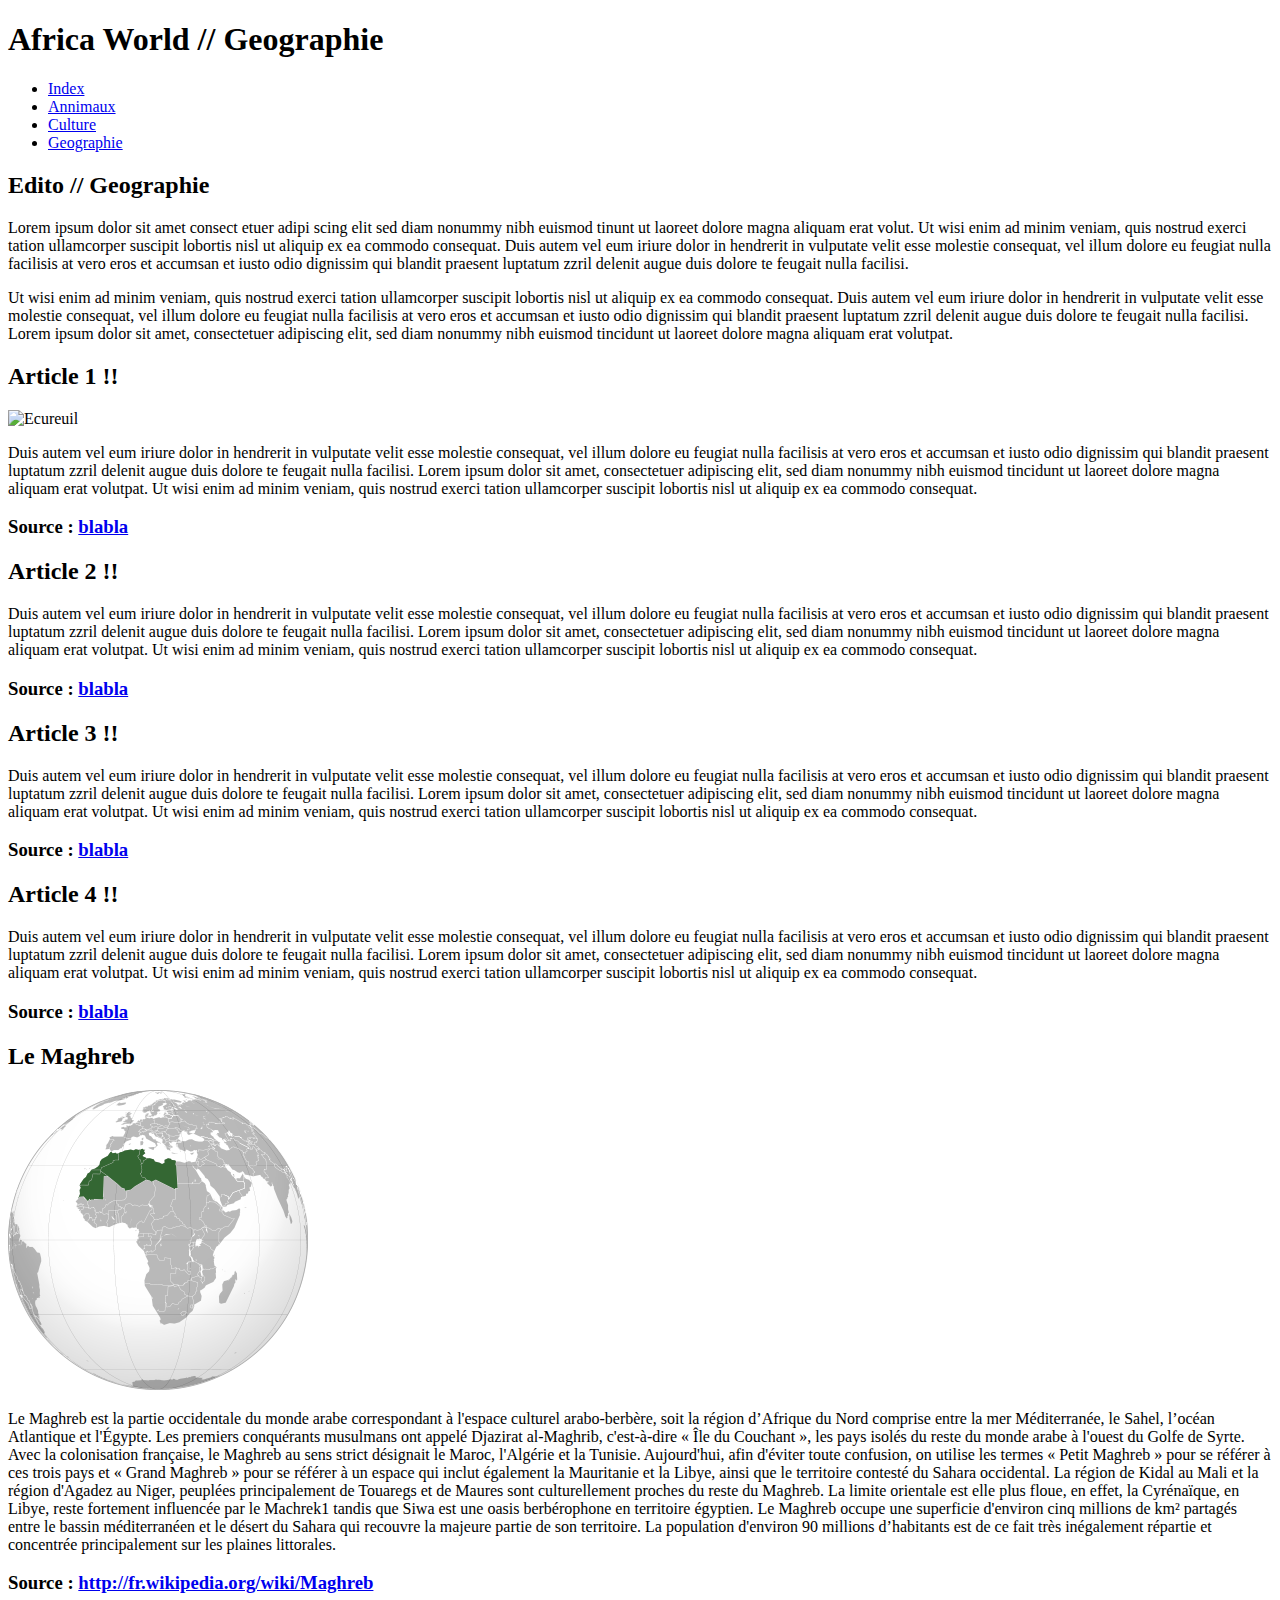
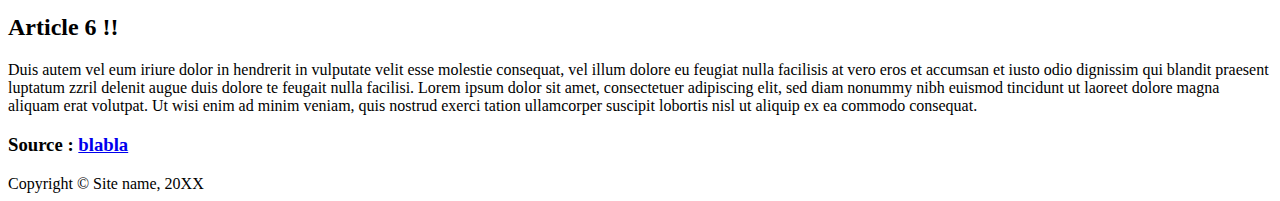
==== geographie.html @ dde0b891 "modif geogrephie.html" ====
<!DOCTYPE html PUBLIC "-//W3C//DTD XHTML 1.0 Strict//FR"
        "http://www.w3.org/TR/xhtml1/DTD/xhtml1-strict.dtd">
<html xmlns="http://www.w3.org/1999/xhtml" xml:lang="fr" lang="fr">
<head>
	<meta http-equiv="content-type" content="text/html; charset=utf-8" />
	<title>Comparatif</title>
	
	<link rel="stylesheet" href="style.css" type="text/css" media="screen" />
</head>
<body>
<div id="container">
	<div id="header">
		<h1>
			Africa World // Geographie
		</h1>
	</div>
	<div id="navigation">
		<ul>
			<li><a href="index.html">Index</a></li>
			<li><a href="annimaux.html">Annimaux</a></li>
			<li><a href="culture.html">Culture</a></li>
			<li><a href="geographie.html">Geographie</a></li>
		</ul>
	</div>
	<div id="edito">
		<h2>
			Edito // Geographie
		</h2>
		<p>
			Lorem ipsum dolor sit amet consect etuer adipi scing elit sed diam nonummy nibh euismod tinunt ut laoreet dolore magna aliquam erat volut. Ut wisi enim ad minim veniam, quis nostrud exerci tation ullamcorper suscipit lobortis nisl ut aliquip ex ea commodo consequat. Duis autem vel eum iriure dolor in hendrerit in vulputate velit esse molestie consequat, vel illum dolore eu feugiat nulla facilisis at vero eros et accumsan et iusto odio dignissim qui blandit praesent luptatum zzril delenit augue duis dolore te feugait nulla facilisi.
		</p>
		<p>
			Ut wisi enim ad minim veniam, quis nostrud exerci tation ullamcorper suscipit lobortis nisl ut aliquip ex ea commodo consequat. Duis autem vel eum iriure dolor in hendrerit in vulputate velit esse molestie consequat, vel illum dolore eu feugiat nulla facilisis at vero eros et accumsan et iusto odio dignissim qui blandit praesent luptatum zzril delenit augue duis dolore te feugait nulla facilisi. Lorem ipsum dolor sit amet, consectetuer adipiscing elit, sed diam nonummy nibh euismod tincidunt ut laoreet dolore magna aliquam erat volutpat.
		</p>
		
	</div>
	
	<div class="element">
		<h2>
			Article 1 !!
		</h2>
		<img src="ecu.jpg" alt="Ecureuil">
		<p>
			Duis autem vel eum iriure dolor in hendrerit in vulputate velit esse molestie consequat, vel illum dolore eu feugiat nulla facilisis at vero eros et accumsan et iusto odio dignissim qui blandit praesent luptatum zzril delenit augue duis dolore te feugait nulla facilisi. Lorem ipsum dolor sit amet, consectetuer adipiscing elit, sed diam nonummy nibh euismod tincidunt ut laoreet dolore magna aliquam erat volutpat. Ut wisi enim ad minim veniam, quis nostrud exerci tation ullamcorper suscipit lobortis nisl ut aliquip ex ea commodo consequat.
		</p>
		<h3>Source : <a href="#">blabla</a>
		</h3>
	</div>

	<div class="element">
		<h2>
			Article 2 !!
		</h2>
		<p>
			Duis autem vel eum iriure dolor in hendrerit in vulputate velit esse molestie consequat, vel illum dolore eu feugiat nulla facilisis at vero eros et accumsan et iusto odio dignissim qui blandit praesent luptatum zzril delenit augue duis dolore te feugait nulla facilisi. Lorem ipsum dolor sit amet, consectetuer adipiscing elit, sed diam nonummy nibh euismod tincidunt ut laoreet dolore magna aliquam erat volutpat. Ut wisi enim ad minim veniam, quis nostrud exerci tation ullamcorper suscipit lobortis nisl ut aliquip ex ea commodo consequat.
		</p>
		<h3>Source : <a href="#">blabla</a>
		</h3>
	</div>
	<div class="element">
		<h2>
			Article 3 !!
		</h2>
		<p>
			Duis autem vel eum iriure dolor in hendrerit in vulputate velit esse molestie consequat, vel illum dolore eu feugiat nulla facilisis at vero eros et accumsan et iusto odio dignissim qui blandit praesent luptatum zzril delenit augue duis dolore te feugait nulla facilisi. Lorem ipsum dolor sit amet, consectetuer adipiscing elit, sed diam nonummy nibh euismod tincidunt ut laoreet dolore magna aliquam erat volutpat. Ut wisi enim ad minim veniam, quis nostrud exerci tation ullamcorper suscipit lobortis nisl ut aliquip ex ea commodo consequat.
		</p>
		<h3>Source : <a href="#">blabla</a>
		</h3>
	</div>

		
	
	<div class="element">
		<h2>
			Article 4 !!
		</h2>
		<p>
			Duis autem vel eum iriure dolor in hendrerit in vulputate velit esse molestie consequat, vel illum dolore eu feugiat nulla facilisis at vero eros et accumsan et iusto odio dignissim qui blandit praesent luptatum zzril delenit augue duis dolore te feugait nulla facilisi. Lorem ipsum dolor sit amet, consectetuer adipiscing elit, sed diam nonummy nibh euismod tincidunt ut laoreet dolore magna aliquam erat volutpat. Ut wisi enim ad minim veniam, quis nostrud exerci tation ullamcorper suscipit lobortis nisl ut aliquip ex ea commodo consequat.
		</p>
		<h3>Source : <a href="#">blabla</a>
		</h3>
	</div>

	<div class="element">
		<h2>
			Le Maghreb
		</h2>
		<img src="maghreb.png" alt="Maghreb">
		<p>Le Maghreb est la partie occidentale du monde arabe correspondant à l'espace culturel arabo-berbère, soit la région d’Afrique du Nord comprise entre la mer Méditerranée, le Sahel, l’océan Atlantique et l'Égypte. Les premiers conquérants musulmans ont appelé Djazirat al-Maghrib, c'est-à-dire « Île du Couchant », les pays isolés du reste du monde arabe à l'ouest du Golfe de Syrte. Avec la colonisation française, le Maghreb au sens strict désignait le Maroc, l'Algérie et la Tunisie. Aujourd'hui, afin d'éviter toute confusion, on utilise les termes « Petit Maghreb » pour se référer à ces trois pays et « Grand Maghreb » pour se référer à un espace qui inclut également la Mauritanie et la Libye, ainsi que le territoire contesté du Sahara occidental. La région de Kidal au Mali et la région d'Agadez au Niger, peuplées principalement de Touaregs et de Maures sont culturellement proches du reste du Maghreb. La limite orientale est elle plus floue, en effet, la Cyrénaïque, en Libye, reste fortement influencée par le Machrek1 tandis que Siwa est une oasis berbérophone en territoire égyptien. Le Maghreb occupe une superficie d'environ cinq millions de km² partagés entre le bassin méditerranéen et le désert du Sahara qui recouvre la majeure partie de son territoire. La population d'environ 90 millions d’habitants est de ce fait très inégalement répartie et concentrée principalement sur les plaines littorales.
		  
		</p>
		<h3>Source : <a href="#">http://fr.wikipedia.org/wiki/Maghreb</a>
		</h3>
	</div>
	<div class="element">
		<h2>
			Article 6 !!
		</h2>
		<p>
			Duis autem vel eum iriure dolor in hendrerit in vulputate velit esse molestie consequat, vel illum dolore eu feugiat nulla facilisis at vero eros et accumsan et iusto odio dignissim qui blandit praesent luptatum zzril delenit augue duis dolore te feugait nulla facilisi. Lorem ipsum dolor sit amet, consectetuer adipiscing elit, sed diam nonummy nibh euismod tincidunt ut laoreet dolore magna aliquam erat volutpat. Ut wisi enim ad minim veniam, quis nostrud exerci tation ullamcorper suscipit lobortis nisl ut aliquip ex ea commodo consequat.
		</p>
		<h3>Source : <a href="#">blabla</a>
		</h3>
	</div>


	<div id="footer">
		Copyright © Site name, 20XX
	</div>
</div>
</body>
</html>
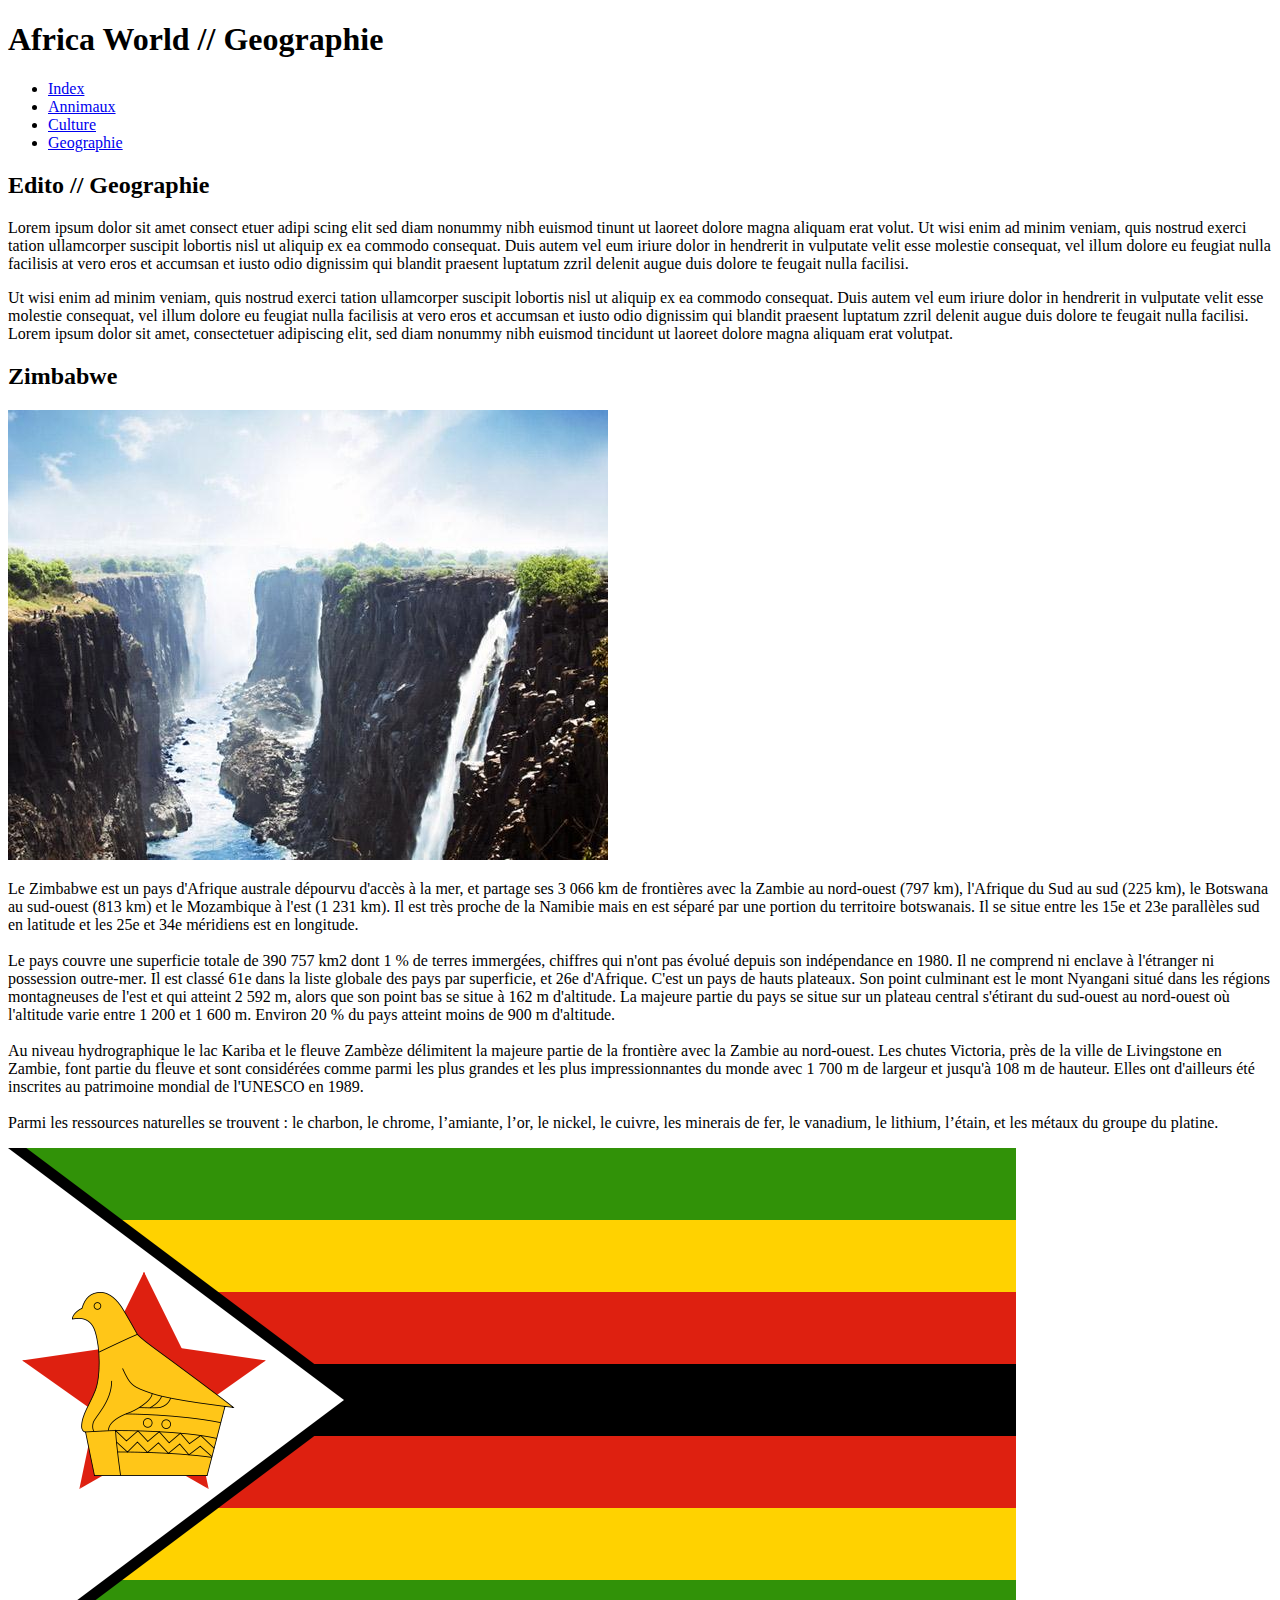
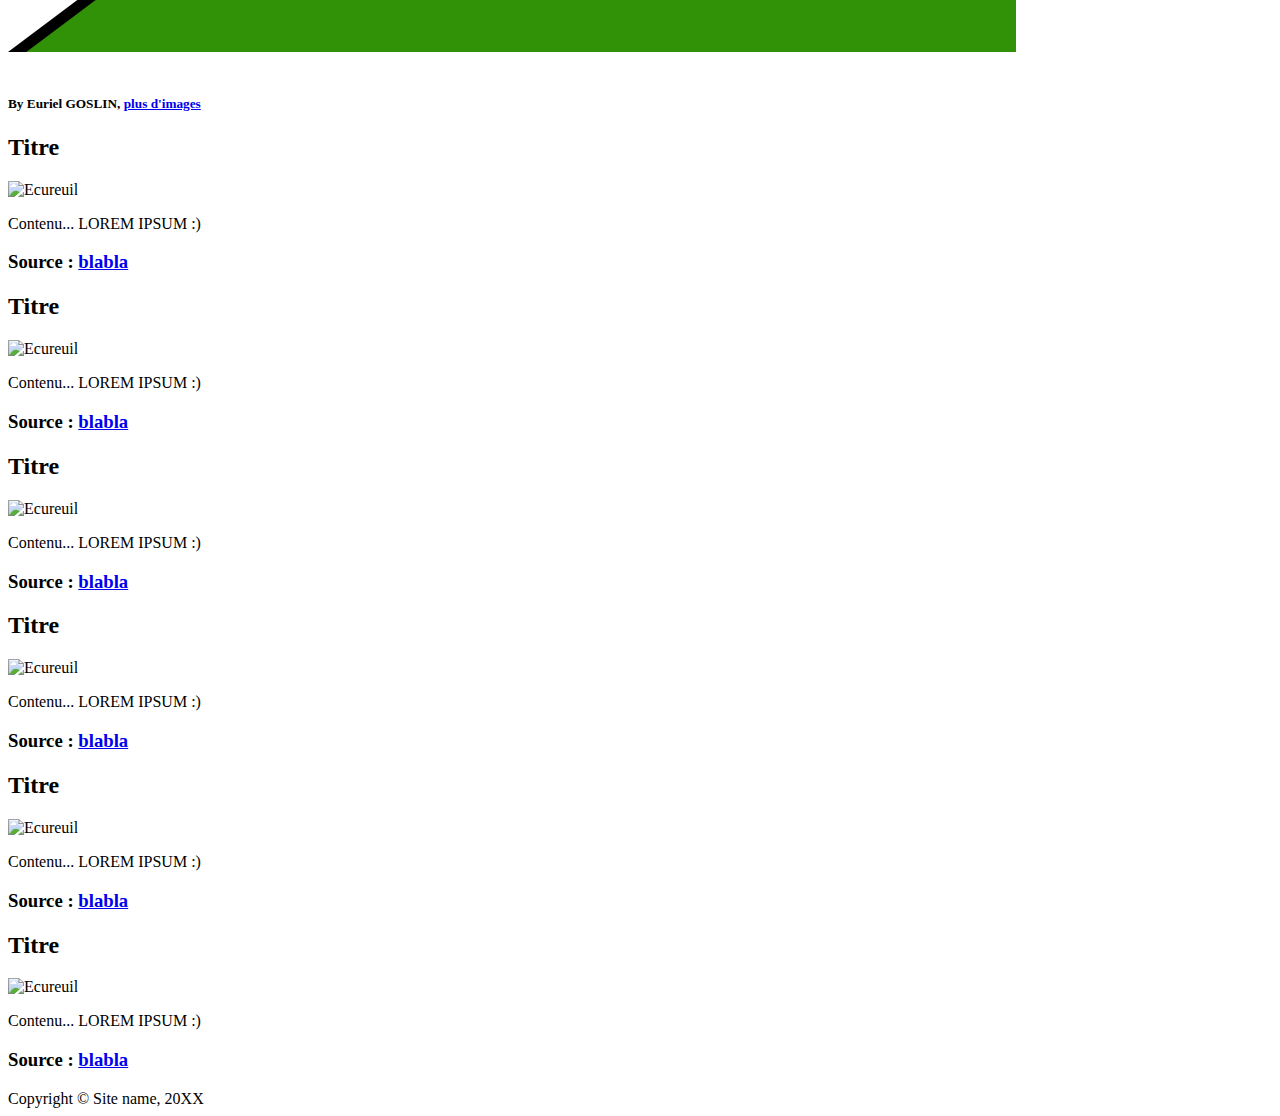
==== commit 125161cf: "ajout d'image et article zimbabwe" ====
--- a/geographie.html
+++ b/geographie.html
@@ -35,73 +35,109 @@
 		
 	</div>
 	
-	<div class="element">
-		<h2>
-			Article 1 !!
-		</h2>
-		<img src="ecu.jpg" alt="Ecureuil">
-		<p>
-			Duis autem vel eum iriure dolor in hendrerit in vulputate velit esse molestie consequat, vel illum dolore eu feugiat nulla facilisis at vero eros et accumsan et iusto odio dignissim qui blandit praesent luptatum zzril delenit augue duis dolore te feugait nulla facilisi. Lorem ipsum dolor sit amet, consectetuer adipiscing elit, sed diam nonummy nibh euismod tincidunt ut laoreet dolore magna aliquam erat volutpat. Ut wisi enim ad minim veniam, quis nostrud exerci tation ullamcorper suscipit lobortis nisl ut aliquip ex ea commodo consequat.
-		</p>
-		<h3>Source : <a href="#">blabla</a>
-		</h3>
-	</div>
 
-	<div class="element">
-		<h2>
-			Article 2 !!
-		</h2>
-		<p>
-			Duis autem vel eum iriure dolor in hendrerit in vulputate velit esse molestie consequat, vel illum dolore eu feugiat nulla facilisis at vero eros et accumsan et iusto odio dignissim qui blandit praesent luptatum zzril delenit augue duis dolore te feugait nulla facilisi. Lorem ipsum dolor sit amet, consectetuer adipiscing elit, sed diam nonummy nibh euismod tincidunt ut laoreet dolore magna aliquam erat volutpat. Ut wisi enim ad minim veniam, quis nostrud exerci tation ullamcorper suscipit lobortis nisl ut aliquip ex ea commodo consequat.
-		</p>
-		<h3>Source : <a href="#">blabla</a>
-		</h3>
-	</div>
-	<div class="element">
-		<h2>
-			Article 3 !!
-		</h2>
-		<p>
-			Duis autem vel eum iriure dolor in hendrerit in vulputate velit esse molestie consequat, vel illum dolore eu feugiat nulla facilisis at vero eros et accumsan et iusto odio dignissim qui blandit praesent luptatum zzril delenit augue duis dolore te feugait nulla facilisi. Lorem ipsum dolor sit amet, consectetuer adipiscing elit, sed diam nonummy nibh euismod tincidunt ut laoreet dolore magna aliquam erat volutpat. Ut wisi enim ad minim veniam, quis nostrud exerci tation ullamcorper suscipit lobortis nisl ut aliquip ex ea commodo consequat.
-		</p>
-		<h3>Source : <a href="#">blabla</a>
-		</h3>
-	</div>
+	<!-- Euriel : Zimbabwe -->
+		<div class="element">
+			<h2>
+				Zimbabwe
+			</h2>
+			<img src="zimbabwe.jpg" alt="paysage zimbabwe">
+			<p>
+				Le Zimbabwe est un pays d'Afrique australe dépourvu d'accès à la mer, et partage ses 3 066 km de frontières avec la Zambie au nord-ouest (797 km), l'Afrique du Sud au sud (225 km), le Botswana au sud-ouest (813 km) et le Mozambique à l'est (1 231 km). Il est très proche de la Namibie mais en est séparé par une portion du territoire botswanais. Il se situe entre les 15e et 23e parallèles sud en latitude et les 25e et 34e méridiens est en longitude. <br /><br />
 
-		
+Le pays couvre une superficie totale de 390 757 km2 dont 1 % de terres immergées, chiffres qui n'ont pas évolué depuis son indépendance en 1980. Il ne comprend ni enclave à l'étranger ni possession outre-mer. Il est classé 61e dans la liste globale des pays par superficie, et 26e d'Afrique. C'est un pays de hauts plateaux. Son point culminant est le mont Nyangani situé dans les régions montagneuses de l'est et qui atteint 2 592 m, alors que son point bas se situe à 162 m d'altitude. La majeure partie du pays se situe sur un plateau central s'étirant du sud-ouest au nord-ouest où l'altitude varie entre 1 200 et 1 600 m. Environ 20 % du pays atteint moins de 900 m d'altitude. <br /><br />
+
+Au niveau hydrographique le lac Kariba et le fleuve Zambèze délimitent la majeure partie de la frontière avec la Zambie au nord-ouest. Les chutes Victoria, près de la ville de Livingstone en Zambie, font partie du fleuve et sont considérées comme parmi les plus grandes et les plus impressionnantes du monde avec 1 700 m de largeur et jusqu'à 108 m de hauteur. Elles ont d'ailleurs été inscrites au patrimoine mondial de l'UNESCO en 1989.<br /><br />
+
+Parmi les ressources naturelles se trouvent : le charbon, le chrome, l’amiante, l’or, le nickel, le cuivre, les minerais de fer, le vanadium, le lithium, l’étain, et les métaux du groupe du platine.
+			</p>
+<img src="drapeau_zimbabwe.png" alt="drapeau zimbabwe"> <br /><br />
+			<h5>By Euriel GOSLIN, <a href="http://www.skynet.be/services/voyages/dossier/879439/1-la-cascade-victoria-a-la-frontiere-du-zimbabwe-et-de-la-zambie/slideshow"> plus d'images </a>
+			</h5>
+		</div>
+
+
+	<!-- Armand : Sahara -->
+		<div class="element">
+			<h2>
+				Titre
+			</h2>
+			<img src="ecu.jpg" alt="Ecureuil">
+			<p>
+				Contenu... LOREM IPSUM :)
+			</p>
+			<h3>Source : <a href="#">blabla</a>
+			</h3>
+		</div>
+
+
+	<!-- Nicolas : Afrique du Sud -->
+		<div class="element">
+			<h2>
+				Titre
+			</h2>
+			<img src="ecu.jpg" alt="Ecureuil">
+			<p>
+				Contenu... LOREM IPSUM :)
+			</p>
+			<h3>Source : <a href="#">blabla</a>
+			</h3>
+		</div>
+
+
+	<!-- Gael : Madasgascar -->
+		<div class="element">
+			<h2>
+				Titre
+			</h2>
+			<img src="ecu.jpg" alt="Ecureuil">
+			<p>
+				Contenu... LOREM IPSUM :)
+			</p>
+			<h3>Source : <a href="#">blabla</a>
+			</h3>
+		</div>
+
+	<!-- Adrien : Maghreb -->
+		<div class="element">
+			<h2>
+				Titre
+			</h2>
+			<img src="ecu.jpg" alt="Ecureuil">
+			<p>
+				Contenu... LOREM IPSUM :)
+			</p>
+			<h3>Source : <a href="#">blabla</a>
+			</h3>
+		</div>
+
+
+	<!-- Gabi : Kenya -->
+		<div class="element">
+			<h2>
+				Titre
+			</h2>
+			<img src="ecu.jpg" alt="Ecureuil">
+			<p>
+				Contenu... LOREM IPSUM :)
+			</p>
+			<h3>Source : <a href="#">blabla</a>
+			</h3>
+		</div>
 	
-	<div class="element">
-		<h2>
-			Article 4 !!
-		</h2>
-		<p>
-			Duis autem vel eum iriure dolor in hendrerit in vulputate velit esse molestie consequat, vel illum dolore eu feugiat nulla facilisis at vero eros et accumsan et iusto odio dignissim qui blandit praesent luptatum zzril delenit augue duis dolore te feugait nulla facilisi. Lorem ipsum dolor sit amet, consectetuer adipiscing elit, sed diam nonummy nibh euismod tincidunt ut laoreet dolore magna aliquam erat volutpat. Ut wisi enim ad minim veniam, quis nostrud exerci tation ullamcorper suscipit lobortis nisl ut aliquip ex ea commodo consequat.
-		</p>
-		<h3>Source : <a href="#">blabla</a>
-		</h3>
-	</div>
 
-	<div class="element">
-		<h2>
-			Le Maghreb
-		</h2>
-		<img src="maghreb.png" alt="Maghreb">
-		<p>Le Maghreb est la partie occidentale du monde arabe correspondant à l'espace culturel arabo-berbère, soit la région d’Afrique du Nord comprise entre la mer Méditerranée, le Sahel, l’océan Atlantique et l'Égypte. Les premiers conquérants musulmans ont appelé Djazirat al-Maghrib, c'est-à-dire « Île du Couchant », les pays isolés du reste du monde arabe à l'ouest du Golfe de Syrte. Avec la colonisation française, le Maghreb au sens strict désignait le Maroc, l'Algérie et la Tunisie. Aujourd'hui, afin d'éviter toute confusion, on utilise les termes « Petit Maghreb » pour se référer à ces trois pays et « Grand Maghreb » pour se référer à un espace qui inclut également la Mauritanie et la Libye, ainsi que le territoire contesté du Sahara occidental. La région de Kidal au Mali et la région d'Agadez au Niger, peuplées principalement de Touaregs et de Maures sont culturellement proches du reste du Maghreb. La limite orientale est elle plus floue, en effet, la Cyrénaïque, en Libye, reste fortement influencée par le Machrek1 tandis que Siwa est une oasis berbérophone en territoire égyptien. Le Maghreb occupe une superficie d'environ cinq millions de km² partagés entre le bassin méditerranéen et le désert du Sahara qui recouvre la majeure partie de son territoire. La population d'environ 90 millions d’habitants est de ce fait très inégalement répartie et concentrée principalement sur les plaines littorales.
-		  
-		</p>
-		<h3>Source : <a href="#">http://fr.wikipedia.org/wiki/Maghreb</a>
-		</h3>
-	</div>
-	<div class="element">
-		<h2>
-			Article 6 !!
-		</h2>
-		<p>
-			Duis autem vel eum iriure dolor in hendrerit in vulputate velit esse molestie consequat, vel illum dolore eu feugiat nulla facilisis at vero eros et accumsan et iusto odio dignissim qui blandit praesent luptatum zzril delenit augue duis dolore te feugait nulla facilisi. Lorem ipsum dolor sit amet, consectetuer adipiscing elit, sed diam nonummy nibh euismod tincidunt ut laoreet dolore magna aliquam erat volutpat. Ut wisi enim ad minim veniam, quis nostrud exerci tation ullamcorper suscipit lobortis nisl ut aliquip ex ea commodo consequat.
-		</p>
-		<h3>Source : <a href="#">blabla</a>
-		</h3>
-	</div>
+	<!-- Valentin : Climat -->
+		<div class="element">
+			<h2>
+				Titre
+			</h2>
+			<img src="ecu.jpg" alt="Ecureuil">
+			<p>
+				Contenu... LOREM IPSUM :)
+			</p>
+			<h3>Source : <a href="#">blabla</a>
+			</h3>
+		</div>
 
 
 	<div id="footer">
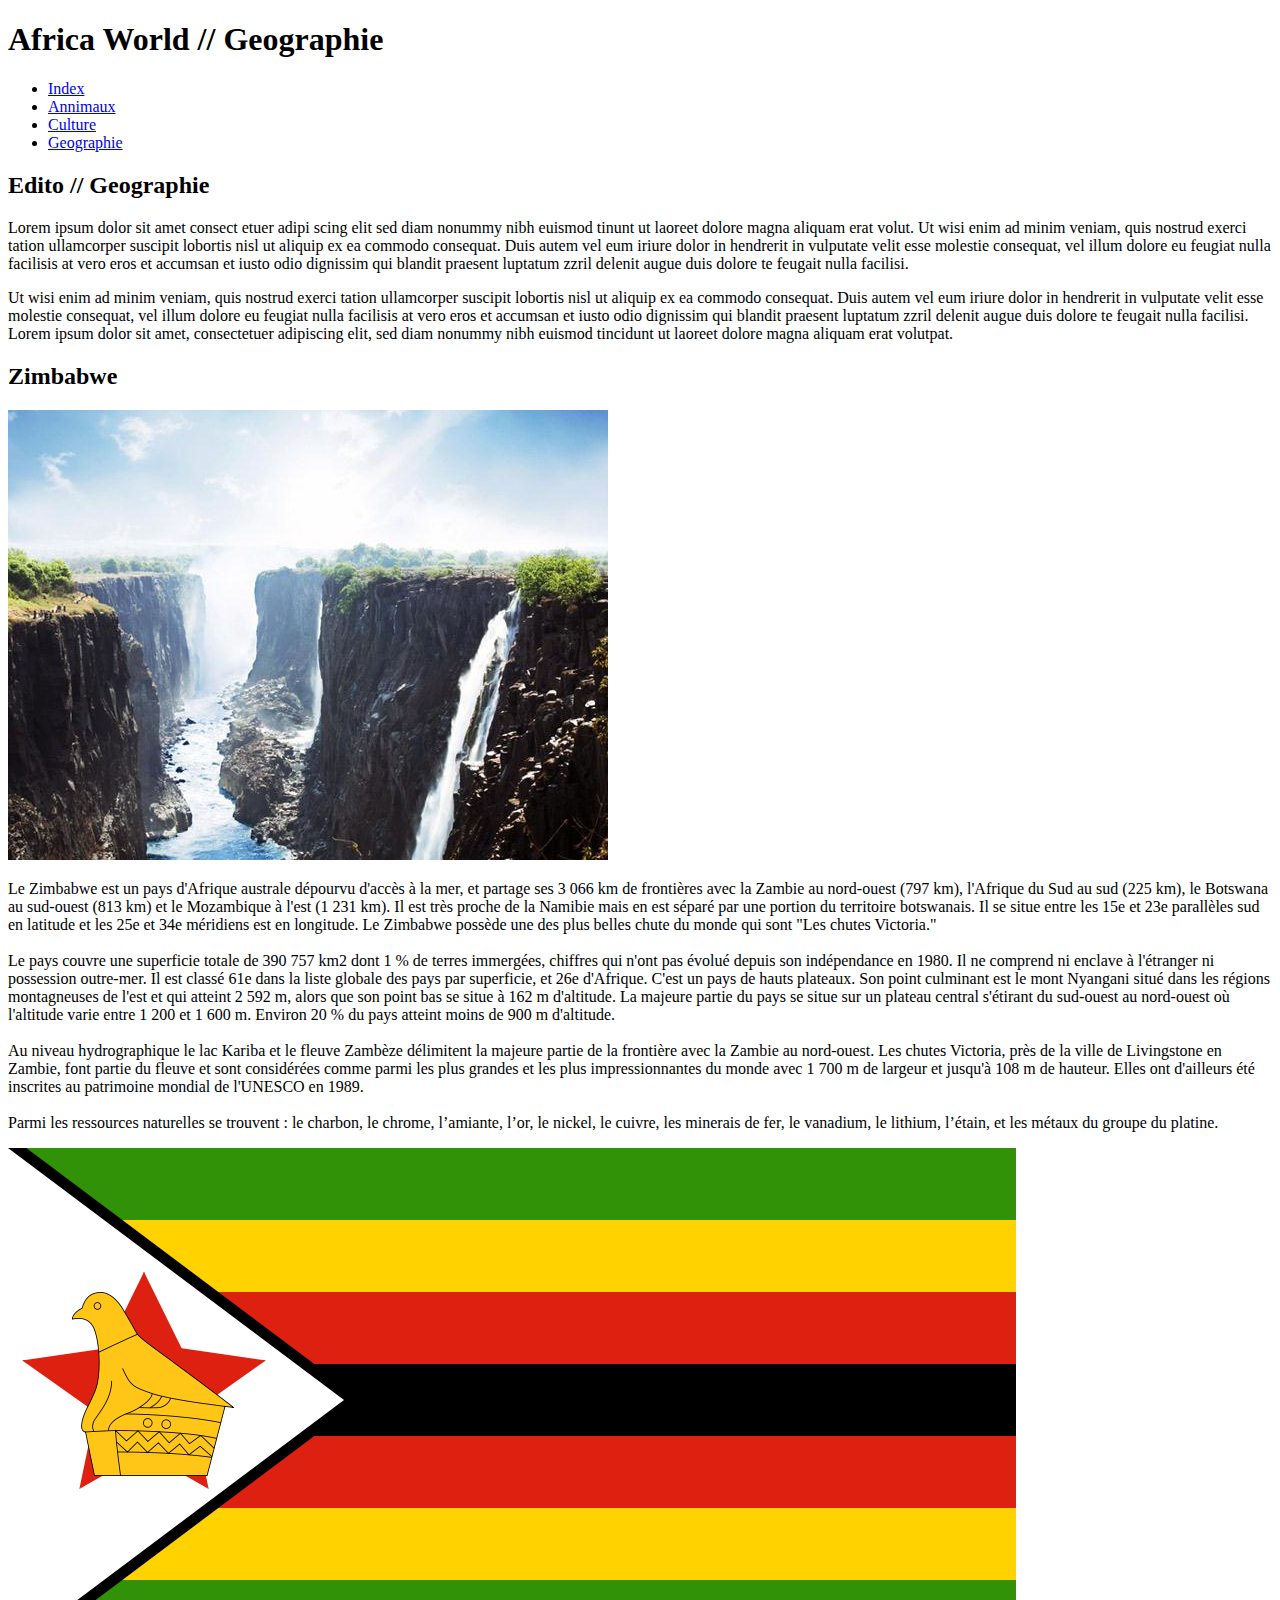
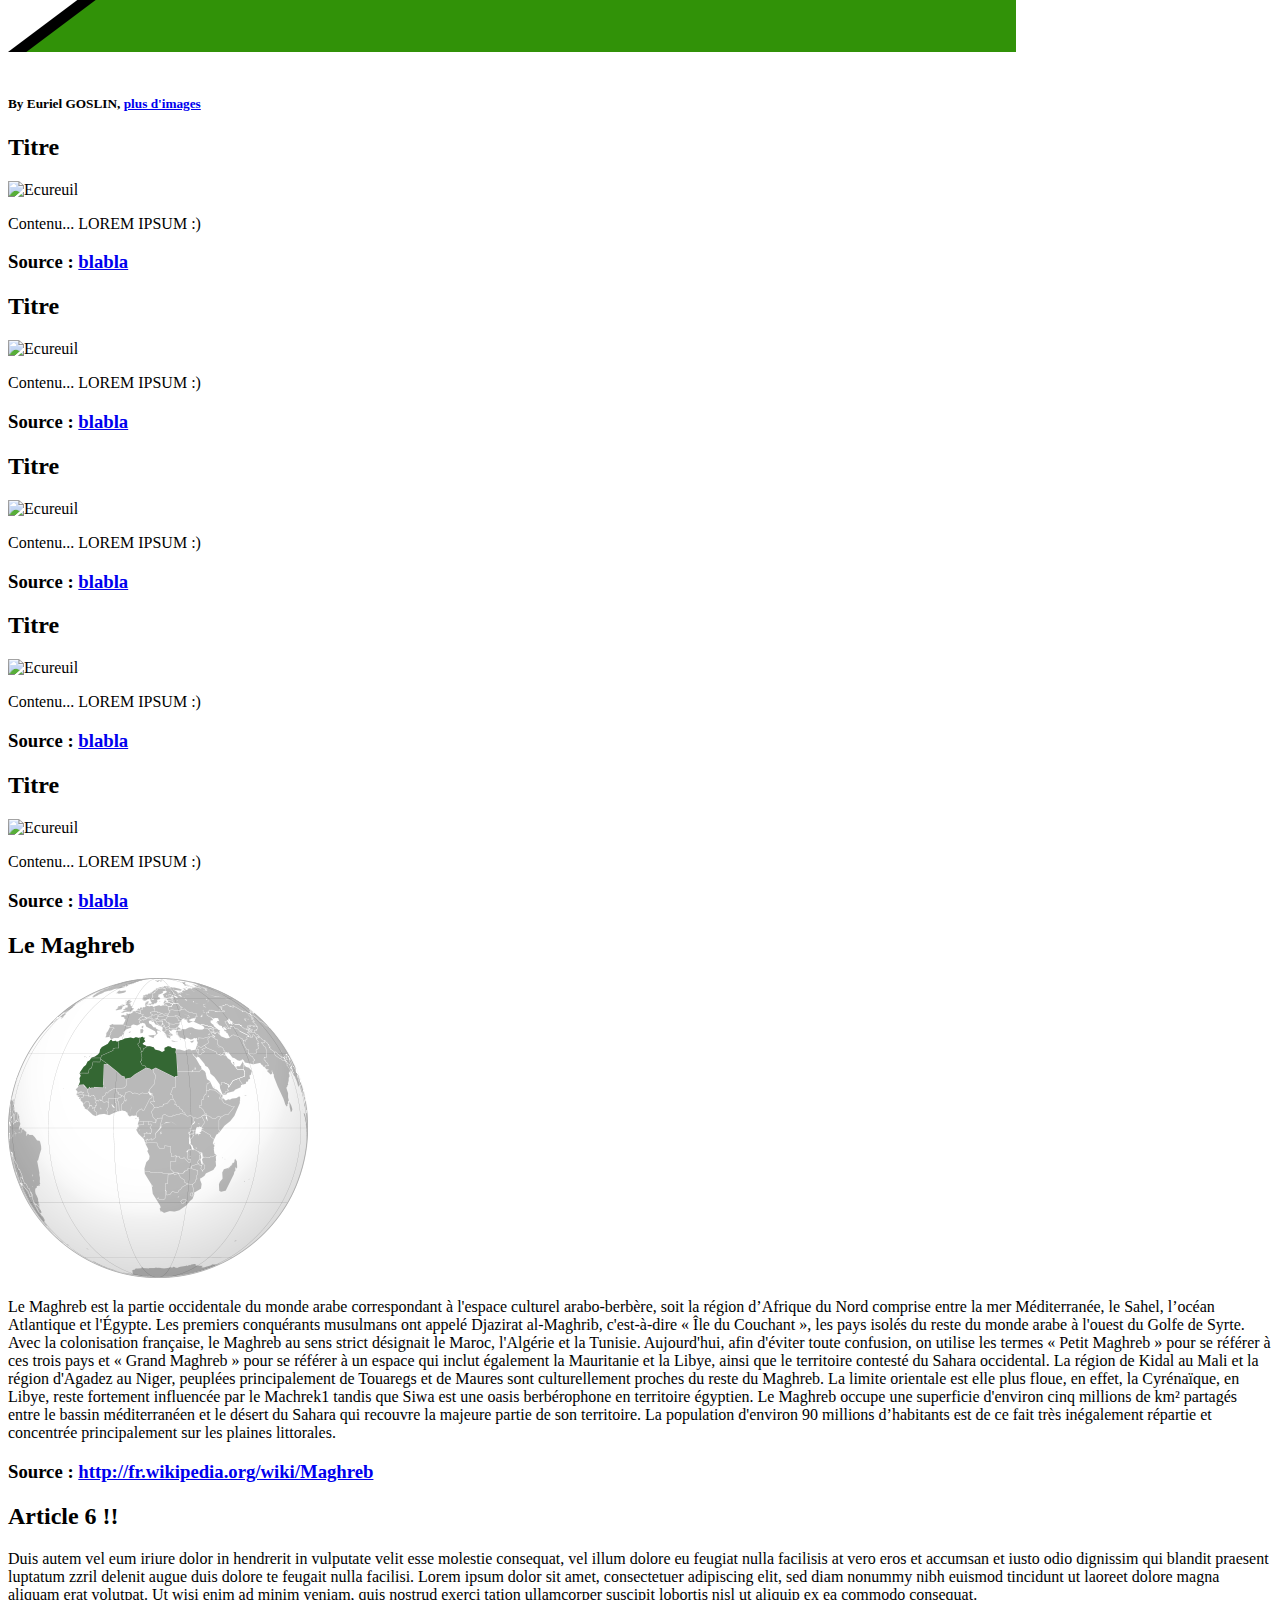
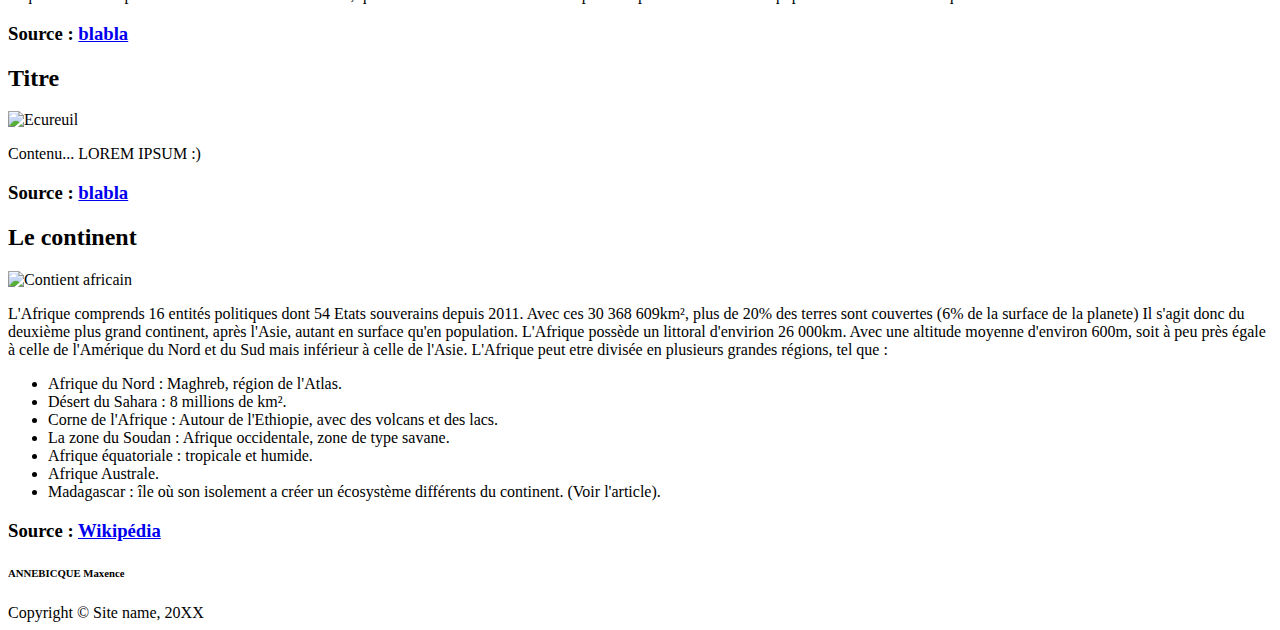
==== commit a2c647f9: "Merge pull request #4 from adrienveillard/master" ====
--- a/geographie.html
+++ b/geographie.html
@@ -3,7 +3,7 @@
 <html xmlns="http://www.w3.org/1999/xhtml" xml:lang="fr" lang="fr">
 <head>
 	<meta http-equiv="content-type" content="text/html; charset=utf-8" />
-	<title>Comparatif</title>
+	<title>Geographie</title>
 	
 	<link rel="stylesheet" href="style.css" type="text/css" media="screen" />
 </head>
@@ -41,17 +41,17 @@
 			<h2>
 				Zimbabwe
 			</h2>
-			<img src="zimbabwe.jpg" alt="paysage zimbabwe">
+			<img src="./img_geo/zimbabwe.jpg" alt="paysage zimbabwe">
 			<p>
-				Le Zimbabwe est un pays d'Afrique australe dépourvu d'accès à la mer, et partage ses 3 066 km de frontières avec la Zambie au nord-ouest (797 km), l'Afrique du Sud au sud (225 km), le Botswana au sud-ouest (813 km) et le Mozambique à l'est (1 231 km). Il est très proche de la Namibie mais en est séparé par une portion du territoire botswanais. Il se situe entre les 15e et 23e parallèles sud en latitude et les 25e et 34e méridiens est en longitude. <br /><br />
+				Le Zimbabwe est un pays d'Afrique australe dépourvu d'accès à la mer, et partage ses 3 066 km de frontières avec la Zambie au nord-ouest (797 km), l'Afrique du Sud au sud (225 km), le Botswana au sud-ouest (813 km) et le Mozambique à l'est (1 231 km). Il est très proche de la Namibie mais en est séparé par une portion du territoire botswanais. Il se situe entre les 15e et 23e parallèles sud en latitude et les 25e et 34e méridiens est en longitude. Le Zimbabwe possède une des plus belles chute du monde qui sont <span> "Les chutes Victoria." </span><br /><br />
 
-Le pays couvre une superficie totale de 390 757 km2 dont 1 % de terres immergées, chiffres qui n'ont pas évolué depuis son indépendance en 1980. Il ne comprend ni enclave à l'étranger ni possession outre-mer. Il est classé 61e dans la liste globale des pays par superficie, et 26e d'Afrique. C'est un pays de hauts plateaux. Son point culminant est le mont Nyangani situé dans les régions montagneuses de l'est et qui atteint 2 592 m, alors que son point bas se situe à 162 m d'altitude. La majeure partie du pays se situe sur un plateau central s'étirant du sud-ouest au nord-ouest où l'altitude varie entre 1 200 et 1 600 m. Environ 20 % du pays atteint moins de 900 m d'altitude. <br /><br />
+				Le pays couvre une superficie totale de 390 757 km2 dont 1 % de terres immergées, chiffres qui n'ont pas évolué depuis son indépendance en 1980. Il ne comprend ni enclave à l'étranger ni possession outre-mer. Il est classé 61e dans la liste globale des pays par superficie, et 26e d'Afrique. C'est un pays de hauts plateaux. Son point culminant est le mont Nyangani situé dans les régions montagneuses de l'est et qui atteint 2 592 m, alors que son point bas se situe à 162 m d'altitude. La majeure partie du pays se situe sur un plateau central s'étirant du sud-ouest au nord-ouest où l'altitude varie entre 1 200 et 1 600 m. Environ 20 % du pays atteint moins de 900 m d'altitude. <br /><br />
 
-Au niveau hydrographique le lac Kariba et le fleuve Zambèze délimitent la majeure partie de la frontière avec la Zambie au nord-ouest. Les chutes Victoria, près de la ville de Livingstone en Zambie, font partie du fleuve et sont considérées comme parmi les plus grandes et les plus impressionnantes du monde avec 1 700 m de largeur et jusqu'à 108 m de hauteur. Elles ont d'ailleurs été inscrites au patrimoine mondial de l'UNESCO en 1989.<br /><br />
+				Au niveau hydrographique le lac Kariba et le fleuve Zambèze délimitent la majeure partie de la frontière avec la Zambie au nord-ouest. Les chutes Victoria, près de la ville de Livingstone en Zambie, font partie du fleuve et sont considérées comme parmi les plus grandes et les plus impressionnantes du monde avec 1 700 m de largeur et jusqu'à 108 m de hauteur. Elles ont d'ailleurs été inscrites au patrimoine mondial de l'UNESCO en 1989.<br /><br />
 
-Parmi les ressources naturelles se trouvent : le charbon, le chrome, l’amiante, l’or, le nickel, le cuivre, les minerais de fer, le vanadium, le lithium, l’étain, et les métaux du groupe du platine.
+				Parmi les ressources naturelles se trouvent : le charbon, le chrome, l’amiante, l’or, le nickel, le cuivre, les minerais de fer, le vanadium, le lithium, l’étain, et les métaux du groupe du platine.
 			</p>
-<img src="drapeau_zimbabwe.png" alt="drapeau zimbabwe"> <br /><br />
+				<img src="./img_geo/drapeau_zimbabwe.png" alt="drapeau zimbabwe"> <br /><br />
 			<h5>By Euriel GOSLIN, <a href="http://www.skynet.be/services/voyages/dossier/879439/1-la-cascade-victoria-a-la-frontiere-du-zimbabwe-et-de-la-zambie/slideshow"> plus d'images </a>
 			</h5>
 		</div>
@@ -126,6 +126,28 @@
 		</div>
 	
 
+	<div class="element">
+		<h2>
+			Le Maghreb
+		</h2>
+		<img src="maghreb.png" alt="Maghreb">
+		<p>Le Maghreb est la partie occidentale du monde arabe correspondant à l'espace culturel arabo-berbère, soit la région d’Afrique du Nord comprise entre la mer Méditerranée, le Sahel, l’océan Atlantique et l'Égypte. Les premiers conquérants musulmans ont appelé Djazirat al-Maghrib, c'est-à-dire « Île du Couchant », les pays isolés du reste du monde arabe à l'ouest du Golfe de Syrte. Avec la colonisation française, le Maghreb au sens strict désignait le Maroc, l'Algérie et la Tunisie. Aujourd'hui, afin d'éviter toute confusion, on utilise les termes « Petit Maghreb » pour se référer à ces trois pays et « Grand Maghreb » pour se référer à un espace qui inclut également la Mauritanie et la Libye, ainsi que le territoire contesté du Sahara occidental. La région de Kidal au Mali et la région d'Agadez au Niger, peuplées principalement de Touaregs et de Maures sont culturellement proches du reste du Maghreb. La limite orientale est elle plus floue, en effet, la Cyrénaïque, en Libye, reste fortement influencée par le Machrek1 tandis que Siwa est une oasis berbérophone en territoire égyptien. Le Maghreb occupe une superficie d'environ cinq millions de km² partagés entre le bassin méditerranéen et le désert du Sahara qui recouvre la majeure partie de son territoire. La population d'environ 90 millions d’habitants est de ce fait très inégalement répartie et concentrée principalement sur les plaines littorales.
+		  
+		</p>
+		<h3>Source : <a href="#">http://fr.wikipedia.org/wiki/Maghreb</a>
+		</h3>
+	</div>
+	<div class="element">
+		<h2>
+			Article 6 !!
+		</h2>
+		<p>
+			Duis autem vel eum iriure dolor in hendrerit in vulputate velit esse molestie consequat, vel illum dolore eu feugiat nulla facilisis at vero eros et accumsan et iusto odio dignissim qui blandit praesent luptatum zzril delenit augue duis dolore te feugait nulla facilisi. Lorem ipsum dolor sit amet, consectetuer adipiscing elit, sed diam nonummy nibh euismod tincidunt ut laoreet dolore magna aliquam erat volutpat. Ut wisi enim ad minim veniam, quis nostrud exerci tation ullamcorper suscipit lobortis nisl ut aliquip ex ea commodo consequat.
+		</p>
+		<h3>Source : <a href="#">blabla</a>
+		</h3>
+	</div>
+
 	<!-- Valentin : Climat -->
 		<div class="element">
 			<h2>
@@ -138,6 +160,34 @@
 			<h3>Source : <a href="#">blabla</a>
 			</h3>
 		</div>
+		
+	<!-- Maxence : Continent -->
+		<div class="element">
+			<h2>
+				Le continent
+			</h2>
+			<img src="./img_geo/continent_afrique_maxence.jpg" alt="Contient africain">
+			<p>
+				L'Afrique comprends 16 entités politiques dont 54 Etats souverains depuis 2011.
+				Avec ces 30 368 609km², plus de 20% des terres sont couvertes (6% de la surface de la planete)
+				Il s'agit donc du deuxième plus grand continent, après l'Asie, autant en surface qu'en population.
+				L'Afrique possède un littoral d'envirion 26 000km. Avec une altitude moyenne d'environ 600m, soit à peu près égale à celle
+				de l'Amérique du Nord et du Sud mais inférieur à celle de l'Asie.
+				L'Afrique peut etre divisée en plusieurs grandes régions, tel que :
+				<ul>
+					<li>Afrique du Nord : Maghreb, région de l'Atlas.</li>
+					<li>Désert du Sahara : 8 millions de km².</li>
+					<li>Corne de l'Afrique : Autour de l'Ethiopie, avec des volcans et des lacs.</li>
+					<li>La zone du Soudan : Afrique occidentale, zone de type savane.</li>
+					<li>Afrique équatoriale : tropicale et humide.</li>
+					<li>Afrique Australe.</li>
+					<li>Madagascar : île où son isolement a créer un écosystème différents du continent. (Voir l'article).</li>
+				</ul>
+			</p>
+			<h3>Source : <a href="http://fr.wikipedia.org/wiki/G%C3%A9ographie_de_l%27Afrique">Wikipédia</a>
+			</h3>
+			<h6>ANNEBICQUE Maxence</h6>
+		</div>
 
 
 	<div id="footer">
@@ -145,4 +195,4 @@
 	</div>
 </div>
 </body>
-</html>
+</html> 
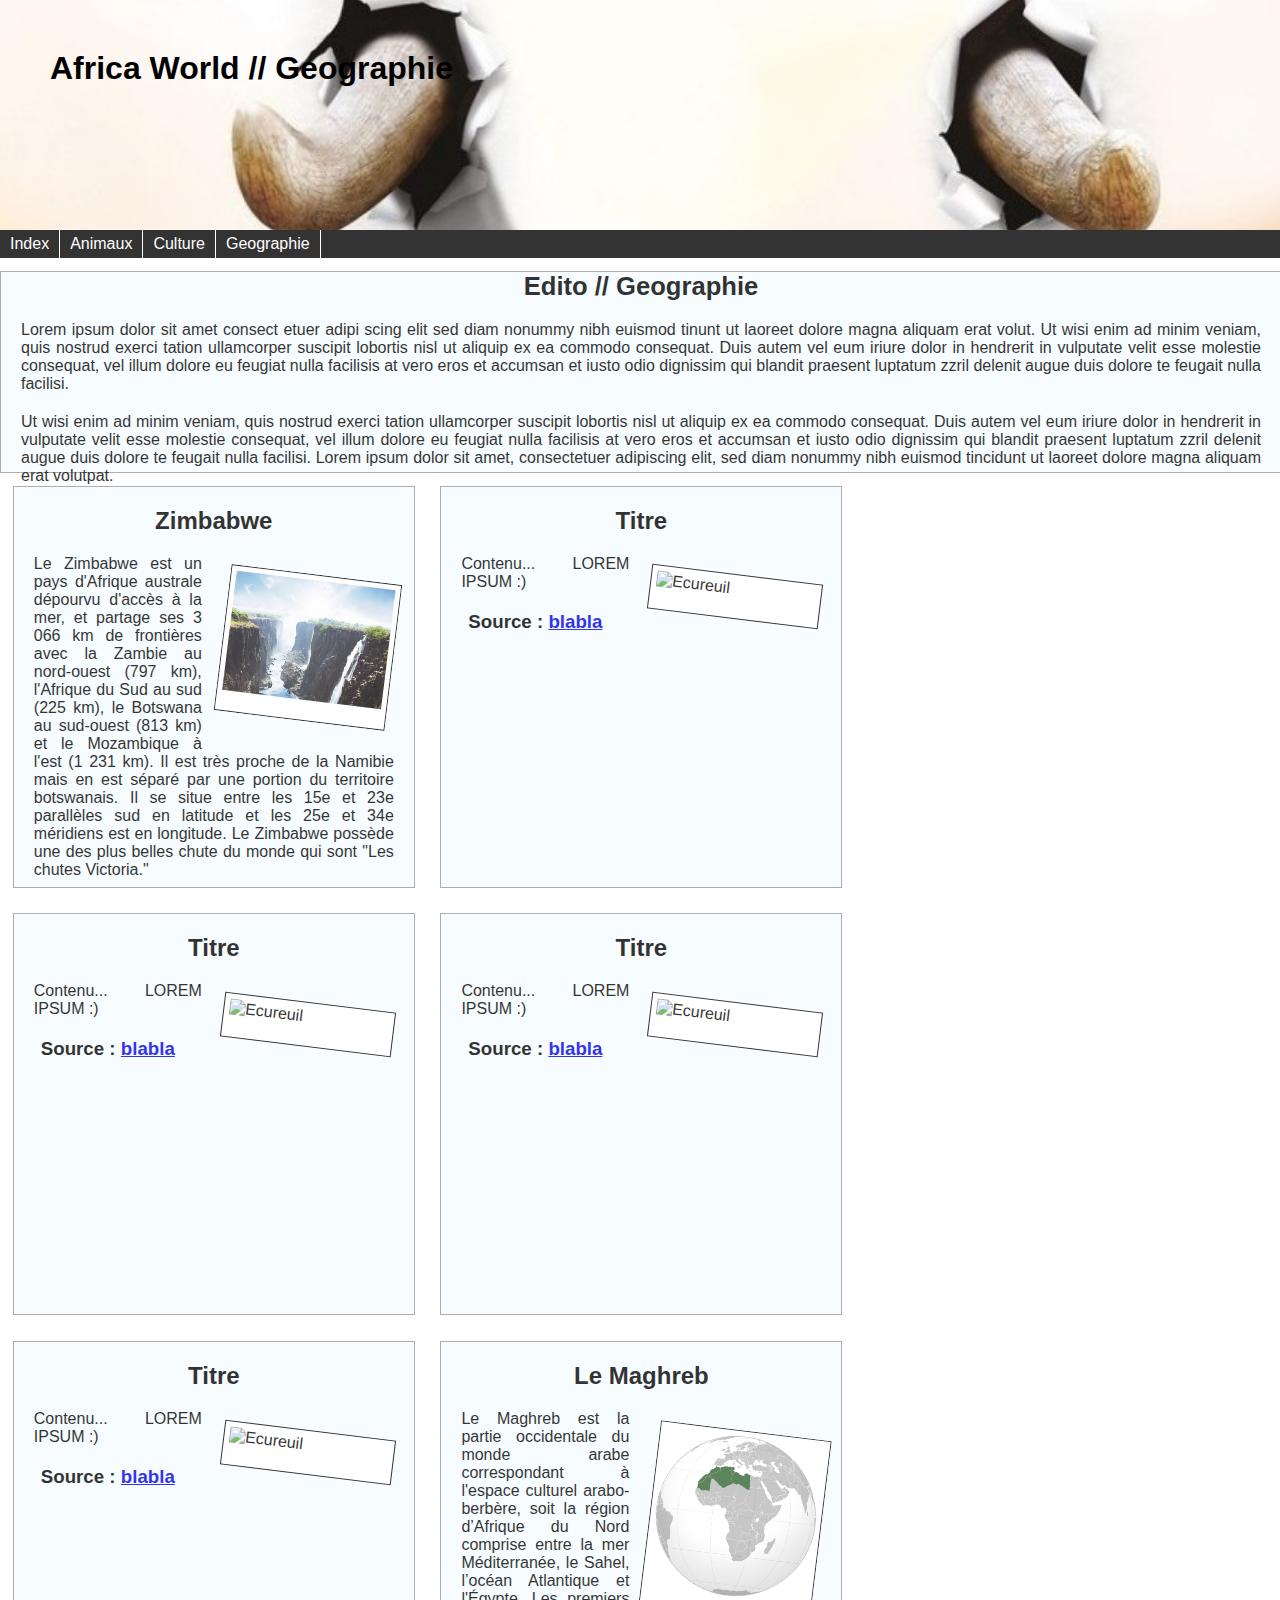
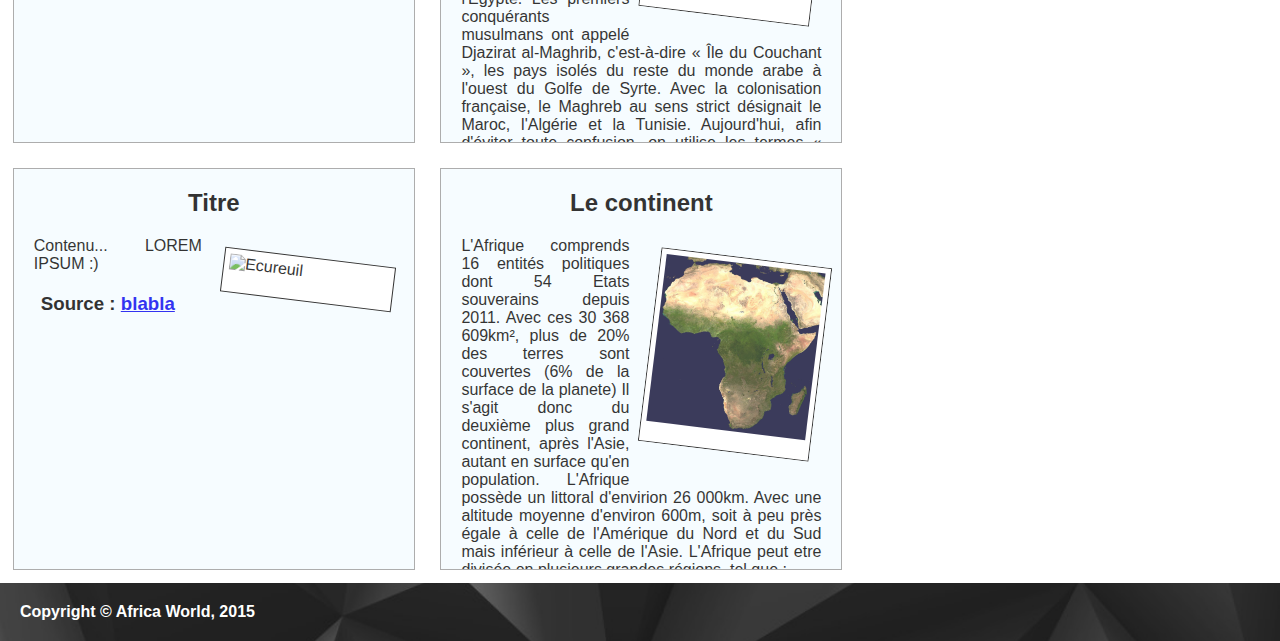
==== commit cae4a612: "Merge branch 'master' of https://github.com/HuardMathieuB2/TP3" ====
--- a/geographie.html
+++ b/geographie.html
@@ -4,6 +4,7 @@
 <head>
 	<meta http-equiv="content-type" content="text/html; charset=utf-8" />
 	<title>Geographie</title>
+	<title>Africa World Geo</title>
 	
 	<link rel="stylesheet" href="style.css" type="text/css" media="screen" />
 </head>
@@ -17,7 +18,7 @@
 	<div id="navigation">
 		<ul>
 			<li><a href="index.html">Index</a></li>
-			<li><a href="annimaux.html">Annimaux</a></li>
+			<li><a href="animaux.html">Animaux</a></li>
 			<li><a href="culture.html">Culture</a></li>
 			<li><a href="geographie.html">Geographie</a></li>
 		</ul>
@@ -98,20 +99,6 @@
 			</h3>
 		</div>
 
-	<!-- Adrien : Maghreb -->
-		<div class="element">
-			<h2>
-				Titre
-			</h2>
-			<img src="ecu.jpg" alt="Ecureuil">
-			<p>
-				Contenu... LOREM IPSUM :)
-			</p>
-			<h3>Source : <a href="#">blabla</a>
-			</h3>
-		</div>
-
-
 	<!-- Gabi : Kenya -->
 		<div class="element">
 			<h2>
@@ -125,28 +112,18 @@
 			</h3>
 		</div>
 	
-
-	<div class="element">
-		<h2>
-			Le Maghreb
-		</h2>
-		<img src="maghreb.png" alt="Maghreb">
-		<p>Le Maghreb est la partie occidentale du monde arabe correspondant à l'espace culturel arabo-berbère, soit la région d’Afrique du Nord comprise entre la mer Méditerranée, le Sahel, l’océan Atlantique et l'Égypte. Les premiers conquérants musulmans ont appelé Djazirat al-Maghrib, c'est-à-dire « Île du Couchant », les pays isolés du reste du monde arabe à l'ouest du Golfe de Syrte. Avec la colonisation française, le Maghreb au sens strict désignait le Maroc, l'Algérie et la Tunisie. Aujourd'hui, afin d'éviter toute confusion, on utilise les termes « Petit Maghreb » pour se référer à ces trois pays et « Grand Maghreb » pour se référer à un espace qui inclut également la Mauritanie et la Libye, ainsi que le territoire contesté du Sahara occidental. La région de Kidal au Mali et la région d'Agadez au Niger, peuplées principalement de Touaregs et de Maures sont culturellement proches du reste du Maghreb. La limite orientale est elle plus floue, en effet, la Cyrénaïque, en Libye, reste fortement influencée par le Machrek1 tandis que Siwa est une oasis berbérophone en territoire égyptien. Le Maghreb occupe une superficie d'environ cinq millions de km² partagés entre le bassin méditerranéen et le désert du Sahara qui recouvre la majeure partie de son territoire. La population d'environ 90 millions d’habitants est de ce fait très inégalement répartie et concentrée principalement sur les plaines littorales.
-		  
-		</p>
-		<h3>Source : <a href="#">http://fr.wikipedia.org/wiki/Maghreb</a>
-		</h3>
-	</div>
-	<div class="element">
-		<h2>
-			Article 6 !!
-		</h2>
-		<p>
-			Duis autem vel eum iriure dolor in hendrerit in vulputate velit esse molestie consequat, vel illum dolore eu feugiat nulla facilisis at vero eros et accumsan et iusto odio dignissim qui blandit praesent luptatum zzril delenit augue duis dolore te feugait nulla facilisi. Lorem ipsum dolor sit amet, consectetuer adipiscing elit, sed diam nonummy nibh euismod tincidunt ut laoreet dolore magna aliquam erat volutpat. Ut wisi enim ad minim veniam, quis nostrud exerci tation ullamcorper suscipit lobortis nisl ut aliquip ex ea commodo consequat.
-		</p>
-		<h3>Source : <a href="#">blabla</a>
-		</h3>
-	</div>
+	<!-- Adrien : Maghreb -->
+		<div class="element">
+			<h2>
+				Le Maghreb
+			</h2>
+			<img src="img_geo/maghreb.png" alt="Maghreb">
+			<p>Le Maghreb est la partie occidentale du monde arabe correspondant à l'espace culturel arabo-berbère, soit la région d’Afrique du Nord comprise entre la mer Méditerranée, le Sahel, l’océan Atlantique et l'Égypte. Les premiers conquérants musulmans ont appelé Djazirat al-Maghrib, c'est-à-dire « Île du Couchant », les pays isolés du reste du monde arabe à l'ouest du Golfe de Syrte. Avec la colonisation française, le Maghreb au sens strict désignait le Maroc, l'Algérie et la Tunisie. Aujourd'hui, afin d'éviter toute confusion, on utilise les termes « Petit Maghreb » pour se référer à ces trois pays et « Grand Maghreb » pour se référer à un espace qui inclut également la Mauritanie et la Libye, ainsi que le territoire contesté du Sahara occidental. La région de Kidal au Mali et la région d'Agadez au Niger, peuplées principalement de Touaregs et de Maures sont culturellement proches du reste du Maghreb. La limite orientale est elle plus floue, en effet, la Cyrénaïque, en Libye, reste fortement influencée par le Machrek1 tandis que Siwa est une oasis berbérophone en territoire égyptien. Le Maghreb occupe une superficie d'environ cinq millions de km² partagés entre le bassin méditerranéen et le désert du Sahara qui recouvre la majeure partie de son territoire. La population d'environ 90 millions d’habitants est de ce fait très inégalement répartie et concentrée principalement sur les plaines littorales.
+			  
+			</p>
+			<h3>Source : <a href="#">http://fr.wikipedia.org/wiki/Maghreb</a>
+			</h3>
+		</div>
 
 	<!-- Valentin : Climat -->
 		<div class="element">
@@ -191,7 +168,7 @@
 
 
 	<div id="footer">
-		Copyright © Site name, 20XX
+		Copyright © Africa World, 2015
 	</div>
 </div>
 </body>
--- a/style.css
+++ b/style.css
@@ -0,0 +1,145 @@
+body
+{
+	padding: 0;
+	margin: 0 ;
+	background-image: url('sava.jpg');
+	background-attachment: fixed;
+	background-size: cover ;
+	background-position:center; 
+}
+#container
+{
+	padding: 0;
+	margin: 0 ;
+#	background: #fff;
+	font-family: sans-serif;
+}
+
+#header
+{
+
+	margin: 0;
+	padding: 50px;
+	background: #ccc;
+	height:130px;
+	background-image: url('url1.jpg');
+	background-repeat: no-repeat;
+	background-size: cover ;
+	background-position : center; 
+}
+
+#header h1 { 
+
+			margin: 0; 
+			color: #000000;
+			}
+			
+
+#navigation
+{
+
+	float: left;
+	width: 100%;
+	background: #333;
+}
+
+#navigation ul
+{
+
+	margin: 0;
+	padding: 0;
+}
+
+#navigation ul li
+{
+
+	list-style-type: none;
+	display: inline;
+}
+
+#navigation li a
+{
+	
+	display: block;
+	float: left;
+	padding: 5px 10px;
+	color: #fff;
+	text-decoration: none;
+	border-right: 1px solid #fff;
+}
+
+#navigation li a:hover { background: #383; }
+
+#edito
+{
+	height: 200px;
+	float: left;
+	padding: 0%;
+	margin-top: 1%;
+	width: 100%;
+	background-color: #f4fcff;
+	border: 1px solid #999999;
+	opacity: 0.8;
+}
+
+#edito h2
+{
+	color: #000;
+	font-size: 160%;
+	margin: 0 0 .5em;
+}
+
+div.element
+{
+	float: left;
+	width: 31%;
+	min-width: 400px;
+	height: 400px;
+	overflow-y: scroll;
+	margin: 1%;
+	padding: 0%;
+	background-color: #f4fcff;
+	border: 1px solid #999999;
+	opacity: 0.8;
+}
+
+div.element img
+{
+	background-color : #fff;
+	float: right;
+	width: 40%;
+	margin: 5%;
+	border: 1px solid #000;
+	padding: 5px 5px 20px 5px;
+	transform:rotate(7deg);
+	-ms-transform:rotate(7deg); /* IE 9 */
+	-moz-transform:rotate(7deg); /* Firefox */
+	-webkit-transform:rotate(7deg); /* Safari and Chrome */
+	-o-transform:rotate(7deg); /* Opera */
+}
+
+p
+{
+	margin: 20px;
+	text-align: justify;
+}
+
+h2,h3
+{
+	text-align: center;
+}
+
+#footer
+{
+	clear: both;
+	background: #ccc;
+	text-align: left;
+	font-weight: bold;
+	padding: 20px;
+	height: 1%;
+	background-image: url('poly.jpg');
+	background-repeat: no-repeat;
+	background-size: cover ;
+	background-position:center; 
+	color: #FFFFFF;
+}
